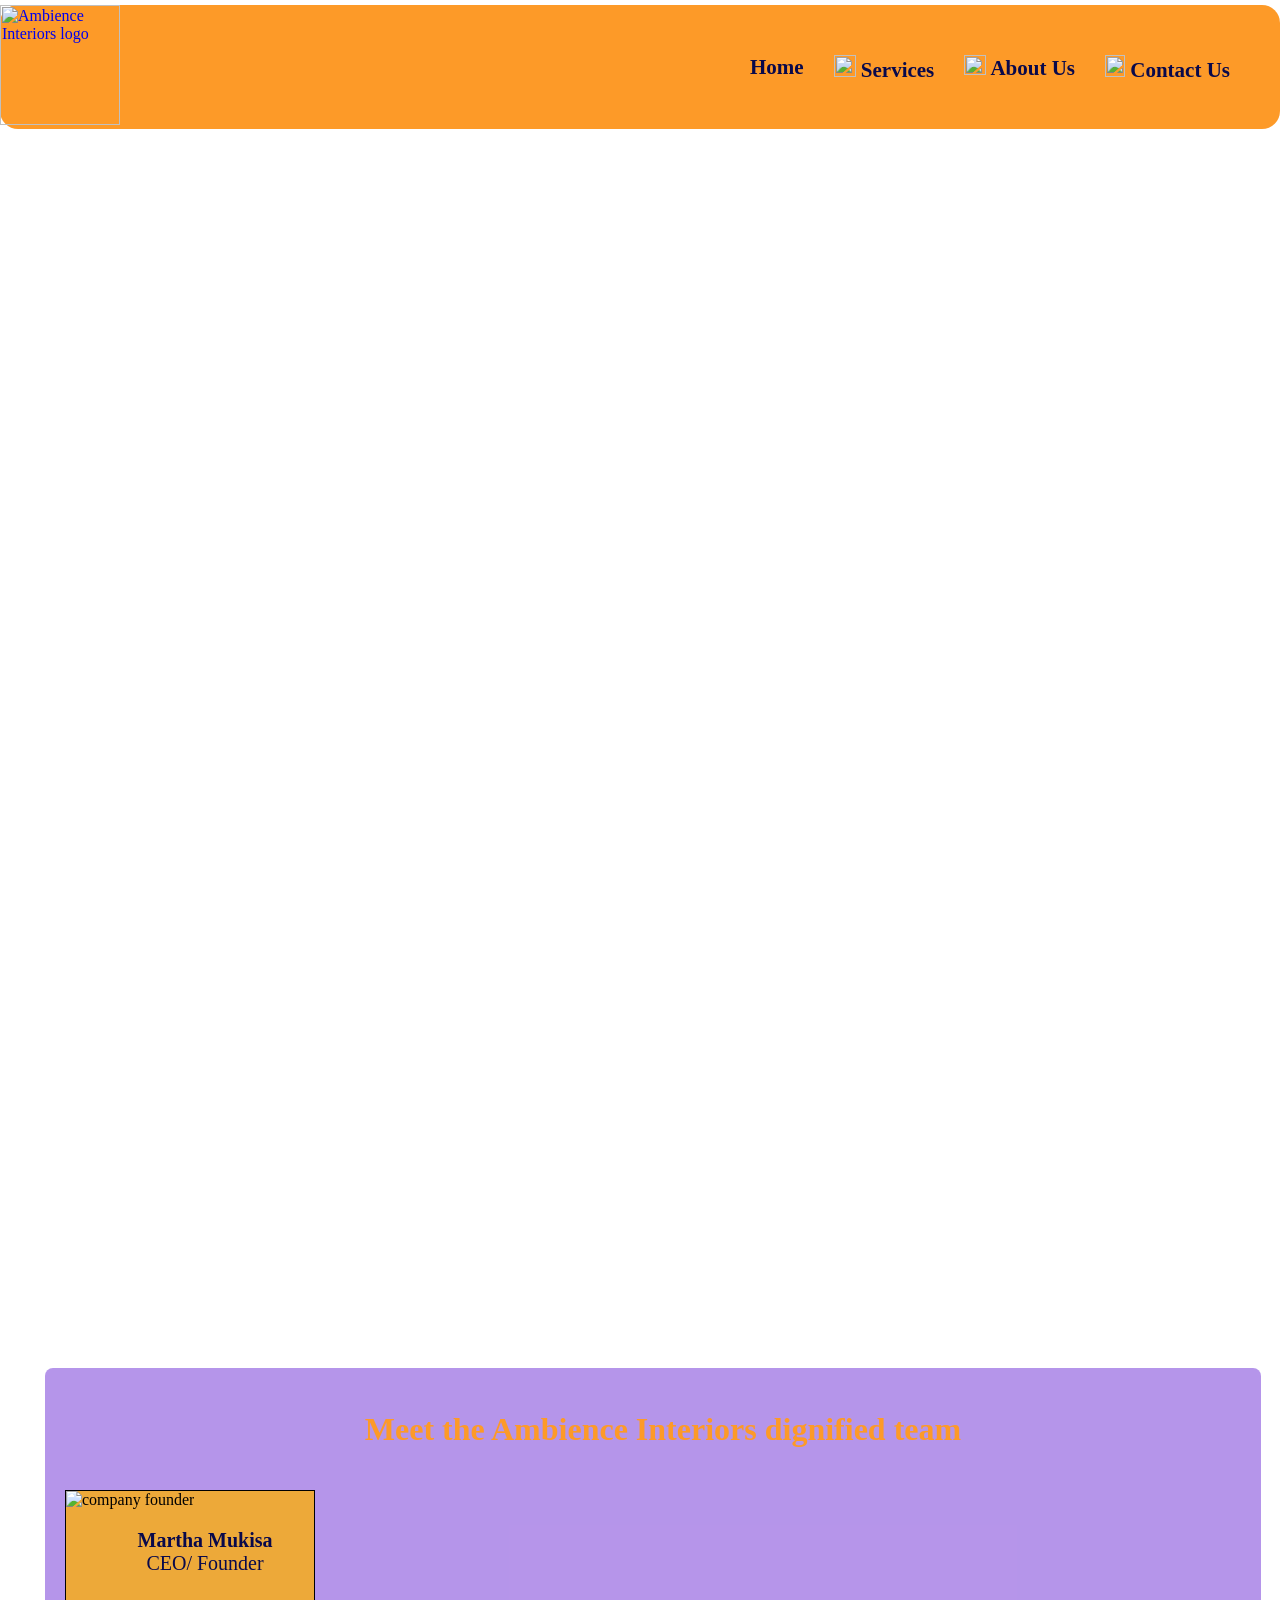
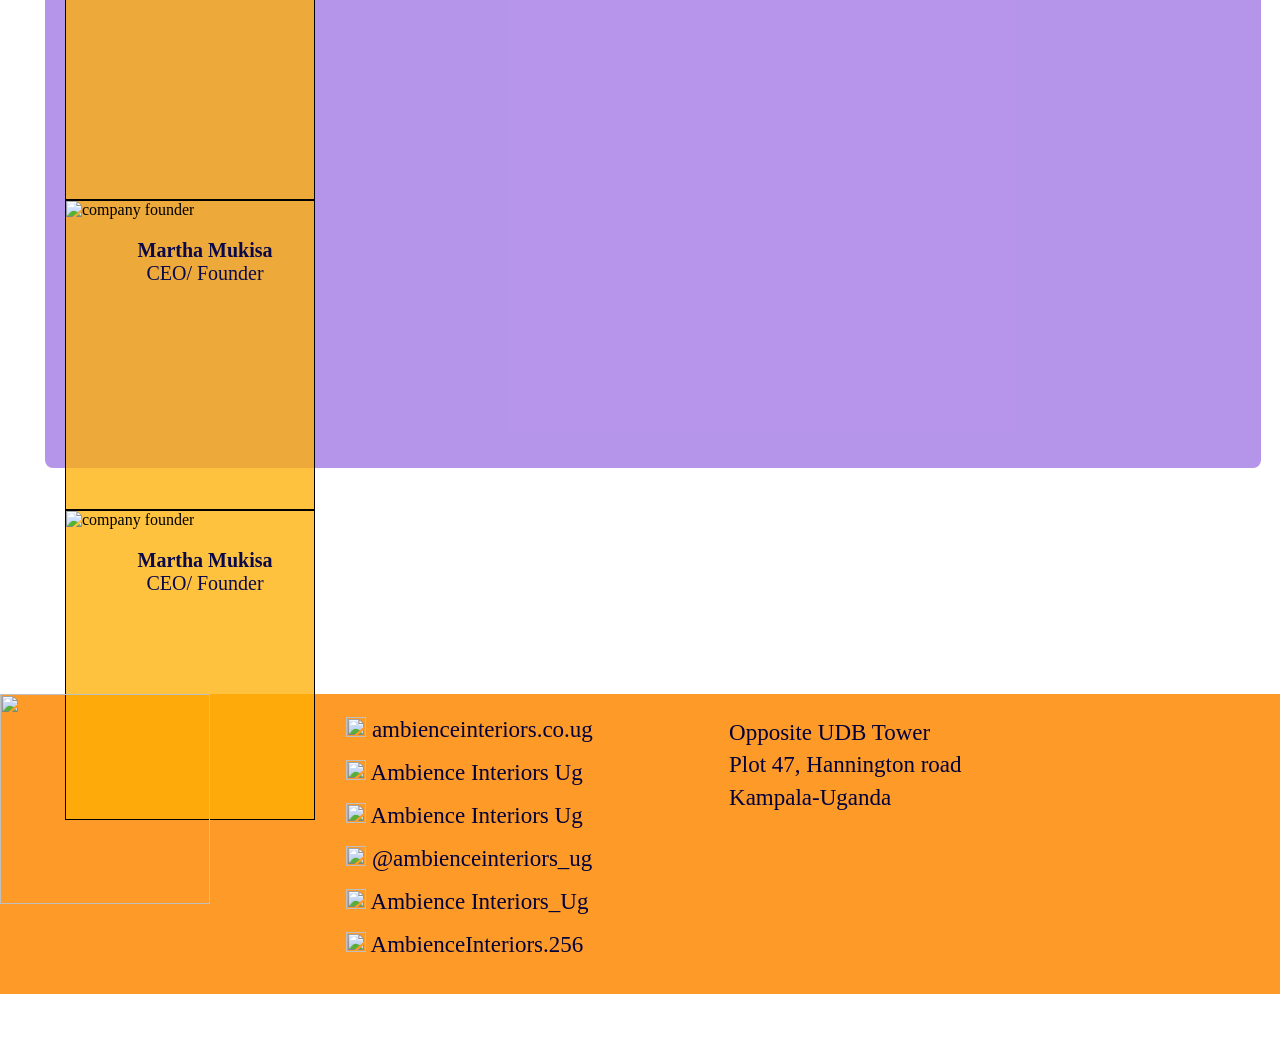
==== About-us.html @ e1cb9345 "Add files via upload My initial commit" ====
<!DOCTYPE html>
<html lang="en">

<head>
    <meta charset="UTF-8">
    <meta name="viewport" content="width=device-width, initial-scale=1.0">
    <title>Ambience Interiors | About Us</title>
    <link rel="icon" type="image/x-icon" href="images/Bus logo.png">
    <link rel="stylesheet" href="style.css">
</head>

<body>
    <main>
        <header style="background-color: rgb(253, 154, 40);">

            <!-- Business logo -->
            <a href="index.html"><img class="logo" src="images/Bus logo1.png" width="120px" height="120"
                    title="Ambience Interiors logo"></a>

            <!-- website navigation sections-->
            <nav>
                <ul class="navbar">
                    <li><a href="/index.html"><img class="icons" src="/icons/home1.png" width="17px" height="17px">
                            Home</a></li>
                    <li><a href="/services.html"><img class="icons" src="/icons/cooperation.png" width="22px"
                                height="22px"> Services</a></li>
                    <li><a href="/About-us.html"><img class="icons" src="/icons/about.png" width="22px" height="20px">
                            About Us</a></li>
                    <li><a href="/contact-us.html"><img class="icons" src="/icons/contact-mail.png" width="20px"
                                height="22px"> Contact Us</a></li>
                </ul>
            </nav>
        </header>

        <!-- About us body content -->
        <br>
        <h2 style="color: white; padding-left: 30px; font-family: 'Gill Sans MT';">How We Started</h2>
        <p>The business vision bearer, Martha Mukisa, had long had the passion for curated well organised spaces that
            even
            her family members assent to her fastidiousness and always setting neatly the space in the room however
            small it
            may
            be. This grew into a business idea that became a career path she pursued, having worked with Nina Interiors,
            one
            of the long serving brands in the interior design industry in Uganda, for 4 years grounded her more into
            deeper
            aspects of this career.</p>
        <p>With a group of five other friends with whom she shared the same business interests, qualities and vision,
            they
            started from her home garage with planning, doing research, confirming suppliers and partners, strategizing
            on
            the marketing plan, services to offer, mobilizing for funds and with a simple starting capital of 45 million
            Uganda shillings, in January 2023, Ambience Interiors was born.</p>
        <p>Under the auspices of experts and other people with experience in this field, this business has managed to
            get
            over 30 repeat-business clients in Uganda and in other East African countries like Kenya, Rwanda and
            Tanzania in
            its first year of operation.
        </p>
        <p>As it is heading towards its third year in operation, our clientele has increased by 23%, realized sales
            growth
            by 30%, achieved market segment growth by 12% and penetrating regions beyond East Africa and looking forward
            to
            work with around the world.</p><br>

        <!-- Vision -->
        <h3 style="font-family: 'Gill Sans MT'; color: white; font-size: 23px; padding-left: 30px;">Our Vision</h3>
        <p>"To be the benchmark of interior design and management in the region and beyond."</p>

        <!-- Mission -->
        <span>
            <h3 style="font-family: 'Gill Sans MT'; color: white; font-size: 23px; padding-left: 30px;">Our Mission</h3>
        </span>
        <p>"To identify with meticulously curated spaces and environments."</p>

        <!-- Objectives -->
        <h4 style="font-family: 'Gill Sans MT'; color: white; font-size: 23px; padding-left: 30px;">Why Choose Us?</h4>
        <ul style="line-height: 1.8; font-family: 'Gill Sans MT'; font-size: 28px;">
            <li>Deliver exceptional design solutions.</li>
            <li>Apply state-of-the-art design implementation on every project that gets to our hands.</li>
            <li>Enhance client satisfaction and build long-term relationships.</li>
            <li>Keep at the frontier of continuous innovation.</li>
            <li>Build strong brand reputation.</li>
        </ul><br>

        <!-- Meet the team -->

        <div class="team">
            <h4 style="color: rgb(253, 154, 40); font-size: 32px; text-align: center; font-family:'Gill Sans MT';">Meet
                the Ambience Interiors dignified team</h4>
            <div class="co-team">
                <img class="co-img" src="/Team/team05.png" alt="company founder" style="filter: contrast(110%);">
                <div>
                    <p style="color: rgb(9, 9, 75); font-size: 20px; text-align: center;"><b>Martha Mukisa</b><br>CEO/
                        Founder</p>
                </div>
            </div>
            <div class="co-team">
                <img class="co-img" src="/Team/team05.png" alt="company founder" style="filter: contrast(110%);">
                <div>
                    <p style="color: rgb(9, 9, 75); font-size: 20px; text-align: center;"><b>Martha Mukisa</b><br>CEO/
                        Founder</p>
                </div>
            </div>
            <div class="co-team">
                <img class="co-img" src="/Team/team05.png" alt="company founder" style="filter: contrast(110%);">
                <div>
                    <p style="color: rgb(9, 9, 75); font-size: 20px; text-align: center;"><b>Martha Mukisa</b><br>CEO/
                        Founder</p>
                </div>
            </div>
        </div><br>
    </main>
    <footer>
        <div class="footer">
            <div>
                <a href="#"><img src="/images/Bus logo1.png" width="210px" height="210px"></a>
            </div>
            <div class="footer-icons">
                <p style="color: rgb(2, 1, 59); font-size: 23px;"><img src="/icons/mail.png" width="20px" height="20px">
                    ambienceinteriors.co.ug</p>
                <p style="color: rgb(2, 1, 59); font-size: 23px;"><img src="/icons/fb2.png" width="20px" height="20px">
                    Ambience Interiors Ug</p>
                <p style="color: rgb(2, 1, 59); font-size: 23px;"><img src="/icons/linkedin2.png" width="20px"
                        height="20px"> Ambience Interiors Ug</p>
                <p style="color: rgb(2, 1, 59); font-size: 23px;"><img src="/icons/insta3.png" width="20px"
                        height="20px"> @ambienceinteriors_ug</p>
                <p style="color: rgb(2, 1, 59); font-size: 23px;"><img src="/icons/X2.png" width="20px" height="20px">
                    Ambience Interiors_Ug</p>
                <p style="color: rgb(2, 1, 59); font-size: 23px;"><img src="/icons/tiktok.png" width="20px"
                        height="20px"> AmbienceInteriors.256</p>
            </div>
            <div>
                <p style="color: rgb(2, 1, 59); line-height: 1.4; font-size: 23px;">Opposite UDB Tower<br>Plot 47,
                    Hannington
                    road<br>Kampala-Uganda</p>
            </div>
        </div>
        <p style="text-align: center;">&copy; 2025 Ambience Interiors. All Rights Reserved</p>
    </footer>
</body>

</html>
---- style.css ----
* {
        box-sizing: border-box;
    }
    html, body{
        height: 100%;
        padding: 0;
        margin: 0;
    }

    body {
        background-image: url("/images/banner1.png");
        background-size: cover;
        background-repeat: no-repeat;
        background-attachment: fixed;
        max-width: 100%;
        padding-top: 5px;
        padding-bottom: 0;
        height: auto;
    }
    /* Header section */
    .navbar {
        display: flex;
        width: 100%;
        height: 20px;
        text-decoration: none;
        list-style: none;
        padding-right: 35px;
        margin-top: 50px;
        font-family: "Trebuchet MS";
        top: 0;
    }

    .navbar li a {
        margin: 0;
        justify-content: flex-end;
        align-items: center;
        font-size: 21px;
        text-decoration: none;
        cursor: pointer;
        padding: 15px;
        color: rgb(9, 9, 75);
        font-weight: 650;
        font-family: 'Gill Sans MT';
    }
    /* Navigation section */
    header {
        display: flex;
        justify-content: space-between;
        border-radius: 18px;
        top: 0;
        position: sticky;
    }

    .navbar li a:hover {
        background-color: #152ea8;
        color: white;
        padding: 12px;
        margin: 0;
        border-bottom: 3px solid rgb(131, 73, 6);
    }

    .navbar li a active {
        background-color: #422bc4;
        color: white;
        border-radius: 10px;
        padding: 12px;
        margin: 0;
    }
    /* Business Logo */
    logo {
        cursor: pointer;
        margin-right: auto;
    }

    p,
    h,
    ul,
    li {
        color: white;
        font-size: 20px;
    }
    .heading{
        font-style: Century;
    }
    .hero-div{
        margin-left: 30px;
    }

    /* Address in About us */
        .address{
        background-color: #367445;
    }

    /* Services images */
    .img1 {
        border-radius: 8px;
        width: 390px;
        height: 260px;
        margin: 8px;
    }

    /* Body styling */
    /* p,
    ul,
    li {
        color: white;
        /* font-size: 21px; */
    
        /* line-height: 1.2;
    } */ */

    /* Services page images */
    .container {
        display: grid;
        grid-template-columns: 4;
        column-gap: 18px;
        justify-content: center;
    }
    p {
        color: white;
        font-size: 28px;
        padding-left: 30px;
        font-family: "Gill Sans MT";
    }
    .form-section{
        justify-items: center;
    }
    .form-section div{
        align-content: center;
    }

    /* Submit button - CONTACT US PAGE */
    .submit-but{
        background-color: rgb(253, 154, 40);
        border-radius: 12px;
        padding: 8px;
        font-family: "Berlin Sans FB";
        font-size: 30px;
        font-weight: 600;
        width: 120px;
        height: 50px;
        color: rgb(9, 9, 75);
        justify-content: center;
    }

    /* Home page div1 */
    .display{
        display: grid;
        grid-template-columns: auto auto auto;
        align-items: center;
        margin-left: 30px;
    }
    .display div{
        background-color: rgb(3, 11, 87);
        height: 400px;
        padding: 50px;
        border-radius: 5px;
        margin: 10px;
    }
    @media only screen and (max-width: 600px) {
        .display{
            width: 48%;
            margin: 6px 0;
        }
    }
    @media only screen and (max-width: 600px) {
        .display{
            width: 100%;
            margin: 6px 0;
        }
    }
    
    /* HOME PAGE button */
    .button{
        border-radius: 20px;
        background-color: rgb(253, 154, 40);
        color: rgb(9, 9, 75);
        justify-content: center;
        padding: 10px;
        margin-left: 40px;
        font-size: 27px;
        font-family: "Berlin Sans FB";
        cursor: pointer;
        transition: box-shadow 0.3s ease-in-out, background-color 0.3s ease-in-out;
    }

    .button:hover{
        background-color: #ffaf02;
        box-shadow: 0 0 13px 5px rgb(255, 166, 0);
    }
    .pics{
        border-radius: 5px;
        margin-left: 40px;
    }

    /* Home page div2 */
    .projects{
        display: grid;
        grid-template-columns: auto;
        column-gap: 1px;
        width: 100%;
        height: auto;
        border-radius: 7px;
        padding-inline-start: 60px;
        padding-inline-end: 100px;
        margin-left: 70px;
        /* outline: 1px solid rgb(224, 164, 51); */
    }
    .projects div{
        width: 90%;
        padding: 0;
        height: 350px;
        justify-content: center;
    }
    @media only screen and (max-width: 600px) {
        .projects{
            width: 48%;
            margin: 6px 0;
        }
    }
    @media only screen and (max-width: 600px) {
        .projects{
            width: 100%;
            margin: 6px 0;
        }
    }

    /* Home page project process */
    .image1{
        float: right;
        margin-left: 5px;
        padding-top: 20px;
        border-radius: 10px;
    }
    .image2{
        float: left;
        margin-right: 5px;
        padding-top: 20px;
        border-radius: 10px;
    }
    .packages{
        background-color: #7a3bdfb7;
        width: 100%;
        height: 130px;
        border-radius: 10px;
        margin-left: 20px;
    }
    input{
        width: 110%;
        height: 45px;
        justify-items: center;
        border-radius: 8px;
        padding: 10px;
    }
    textarea{
        box-sizing: border-box;
        height: 150px;
        width: 350px;
        border-radius: 8px;
        padding: 20px;
    }

    /* ABOUT US PAGE - Meet the team */
    .team{
        background-color: #7e45da91;
        height: 700px;
        width: 95%;
        margin-left: 45px;
        border-radius: 8px;
        padding-left: 20px;
        display: inline-block;
    }
    .co-team{
        width: 250px;
        height: 310px;
        border: 1px solid black;
        background-color: #ffaf02c2;
        padding-bottom: 40px;
    }
    .co-img{
        width: 248px;
        height: 240px;
        margin-bottom: 0;
    }

    /* Footer section */
    .footer-logo{
        padding-top: 20px;
        padding-left: 15px;
    }
    .footer{
        display: grid;
        grid-template-columns: auto auto auto auto auto;
        grid-template-rows: auto;
        background-color: rgb(253, 154, 40);
        width: 100%;
        height: 300px;
        column-rule: 7px solid black;
        margin-top: 100px;
        padding-bottom: 0;
    }
    .footer-icons{
        line-height: 0.5;
    }
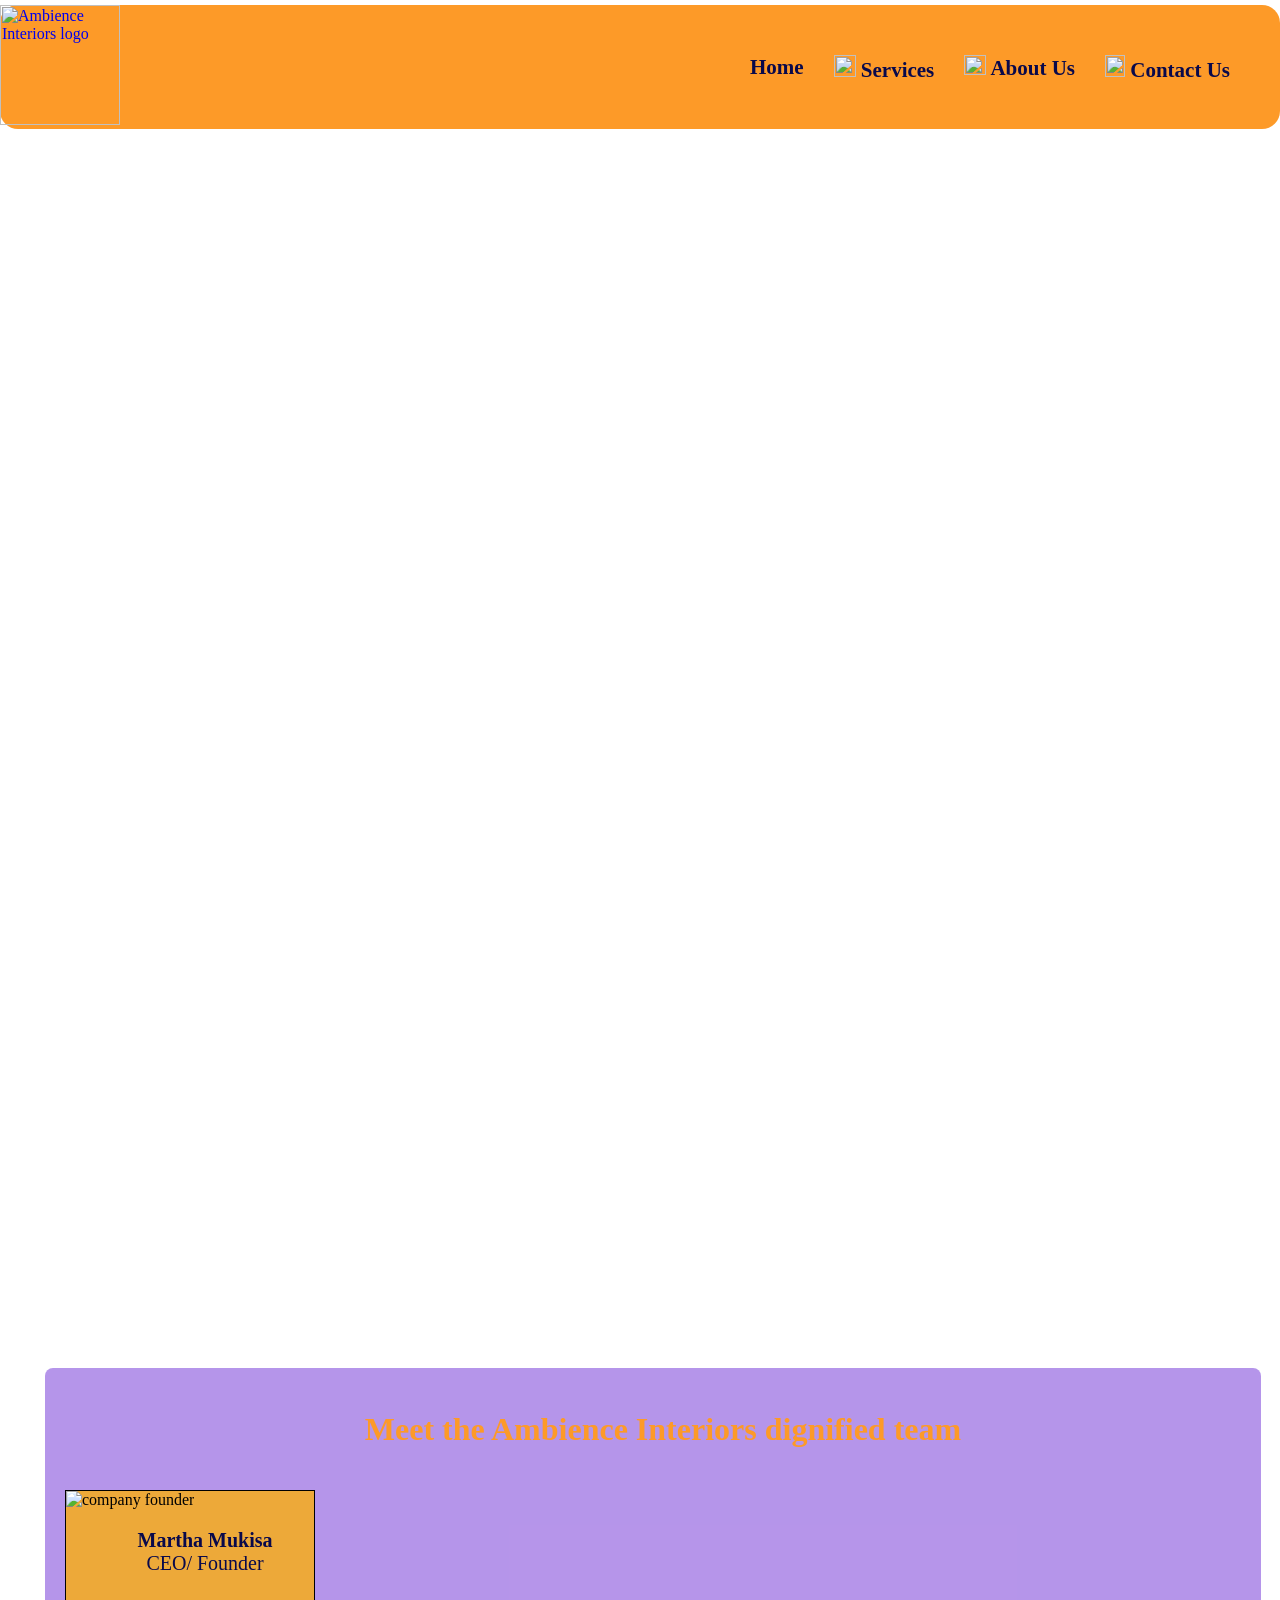
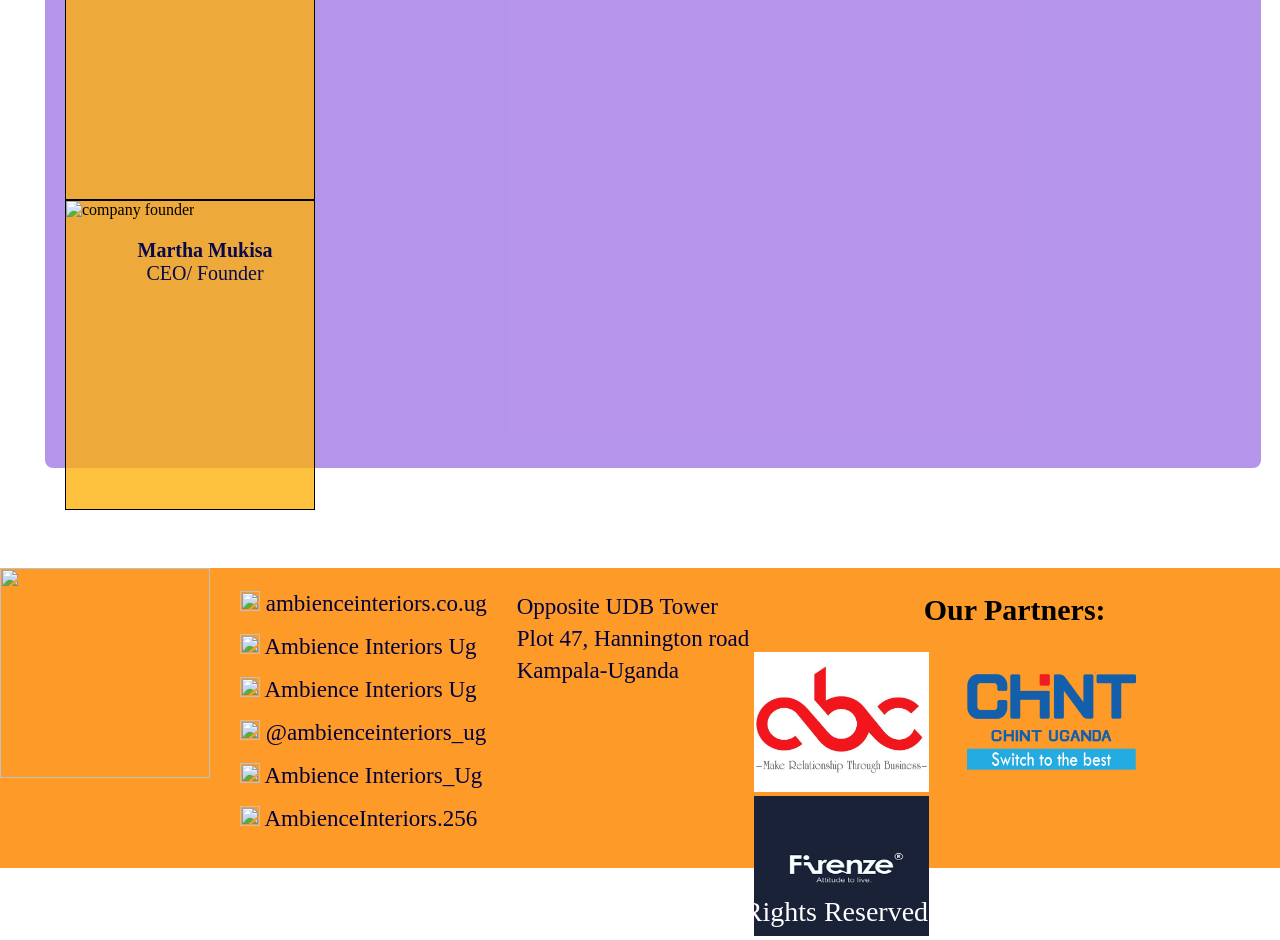
==== commit 9ec58082: "more styling to the footer" ====
--- a/About-us.html
+++ b/About-us.html
@@ -20,13 +20,13 @@
             <!-- website navigation sections-->
             <nav>
                 <ul class="navbar">
-                    <li><a href="/index.html"><img class="icons" src="/icons/home1.png" width="17px" height="17px">
+                    <li><a href="/index.html"><img class="icons" src="icons/home1.png" width="17px" height="17px">
                             Home</a></li>
-                    <li><a href="/services.html"><img class="icons" src="/icons/cooperation.png" width="22px"
+                    <li><a href="/services.html"><img class="icons" src="icons/cooperation.png" width="22px"
                                 height="22px"> Services</a></li>
-                    <li><a href="/About-us.html"><img class="icons" src="/icons/about.png" width="22px" height="20px">
+                    <li><a href="/About-us.html"><img class="icons" src="icons/about.png" width="22px" height="20px">
                             About Us</a></li>
-                    <li><a href="/contact-us.html"><img class="icons" src="/icons/contact-mail.png" width="20px"
+                    <li><a href="/contact-us.html"><img class="icons" src="icons/contact-mail.png" width="20px"
                                 height="22px"> Contact Us</a></li>
                 </ul>
             </nav>
@@ -89,21 +89,14 @@
             <h4 style="color: rgb(253, 154, 40); font-size: 32px; text-align: center; font-family:'Gill Sans MT';">Meet
                 the Ambience Interiors dignified team</h4>
             <div class="co-team">
-                <img class="co-img" src="/Team/team05.png" alt="company founder" style="filter: contrast(110%);">
+                <img class="co-img" src="Team/team05.png" alt="company founder" style="filter: contrast(110%);">
                 <div>
                     <p style="color: rgb(9, 9, 75); font-size: 20px; text-align: center;"><b>Martha Mukisa</b><br>CEO/
                         Founder</p>
                 </div>
             </div>
             <div class="co-team">
-                <img class="co-img" src="/Team/team05.png" alt="company founder" style="filter: contrast(110%);">
-                <div>
-                    <p style="color: rgb(9, 9, 75); font-size: 20px; text-align: center;"><b>Martha Mukisa</b><br>CEO/
-                        Founder</p>
-                </div>
-            </div>
-            <div class="co-team">
-                <img class="co-img" src="/Team/team05.png" alt="company founder" style="filter: contrast(110%);">
+                <img class="co-img" src="Team/team05.png" alt="company founder" style="filter: contrast(110%);">
                 <div>
                     <p style="color: rgb(9, 9, 75); font-size: 20px; text-align: center;"><b>Martha Mukisa</b><br>CEO/
                         Founder</p>
@@ -114,20 +107,20 @@
     <footer>
         <div class="footer">
             <div>
-                <a href="#"><img src="/images/Bus logo1.png" width="210px" height="210px"></a>
+                <a href="#"><img src="images/Bus logo1.png" width="210px" height="210px"></a>
             </div>
             <div class="footer-icons">
-                <p style="color: rgb(2, 1, 59); font-size: 23px;"><img src="/icons/mail.png" width="20px" height="20px">
+                <p style="color: rgb(2, 1, 59); font-size: 23px;"><img src="icons/mail.png" width="20px" height="20px">
                     ambienceinteriors.co.ug</p>
-                <p style="color: rgb(2, 1, 59); font-size: 23px;"><img src="/icons/fb2.png" width="20px" height="20px">
+                <p style="color: rgb(2, 1, 59); font-size: 23px;"><img src="icons/fb2.png" width="20px" height="20px">
                     Ambience Interiors Ug</p>
-                <p style="color: rgb(2, 1, 59); font-size: 23px;"><img src="/icons/linkedin2.png" width="20px"
+                <p style="color: rgb(2, 1, 59); font-size: 23px;"><img src="icons/linkedin2.png" width="20px"
                         height="20px"> Ambience Interiors Ug</p>
-                <p style="color: rgb(2, 1, 59); font-size: 23px;"><img src="/icons/insta3.png" width="20px"
+                <p style="color: rgb(2, 1, 59); font-size: 23px;"><img src="icons/insta3.png" width="20px"
                         height="20px"> @ambienceinteriors_ug</p>
-                <p style="color: rgb(2, 1, 59); font-size: 23px;"><img src="/icons/X2.png" width="20px" height="20px">
+                <p style="color: rgb(2, 1, 59); font-size: 23px;"><img src="icons/X2.png" width="20px" height="20px">
                     Ambience Interiors_Ug</p>
-                <p style="color: rgb(2, 1, 59); font-size: 23px;"><img src="/icons/tiktok.png" width="20px"
+                <p style="color: rgb(2, 1, 59); font-size: 23px;"><img src="icons/tiktok.png" width="20px"
                         height="20px"> AmbienceInteriors.256</p>
             </div>
             <div>
@@ -135,6 +128,12 @@
                     Hannington
                     road<br>Kampala-Uganda</p>
             </div>
+            <div>
+                <h2 style="text-align: center; font-size: 30px;">Our Partners:</h2>
+                <img class="partner-logo" src="images/abc1.jpg" width="180px" height="140px"><img class="partner-logo"
+                    src="images/chint.png" width="180px" height="140px"><img class="partner-logo"
+                    src="images/firenze1.png" width="180px" height="140px">
+            </div>
         </div>
         <p style="text-align: center;">&copy; 2025 Ambience Interiors. All Rights Reserved</p>
     </footer>
--- a/style.css
+++ b/style.css
@@ -49,17 +49,18 @@
         border-radius: 18px;
         top: 0;
         position: sticky;
+        z-index: 1000;
     }
 
     .navbar li a:hover {
-        background-color: #152ea8;
+        /* background-color: #152ea8ea; */
         color: white;
         padding: 12px;
         margin: 0;
-        border-bottom: 3px solid rgb(131, 73, 6);
-    }
-
-    .navbar li a active {
+        border-bottom: 3px solid #152ea8;
+    }
+
+    .navbar li a:active-view-transition {
         background-color: #422bc4;
         color: white;
         border-radius: 10px;
@@ -290,7 +291,7 @@
     }
     .footer{
         display: grid;
-        grid-template-columns: auto auto auto auto auto;
+        grid-template-columns: auto auto auto auto;
         grid-template-rows: auto;
         background-color: rgb(253, 154, 40);
         width: 100%;
@@ -301,4 +302,22 @@
     }
     .footer-icons{
         line-height: 0.5;
-    }+    }
+    .partner-logo{
+        margin-right: 30px;
+        padding-left: 5px;
+        transition: width 1.5s, height 1.5s;
+        animation: floatImage 3s ease-in-out infinite;
+}
+
+@keyframes floatImage {
+    0% {
+        transform: translateY(0);
+    }
+    50% {
+        transform: translateY(-15px);
+    }
+    100% {
+        transform: translateY(0);
+    }
+}
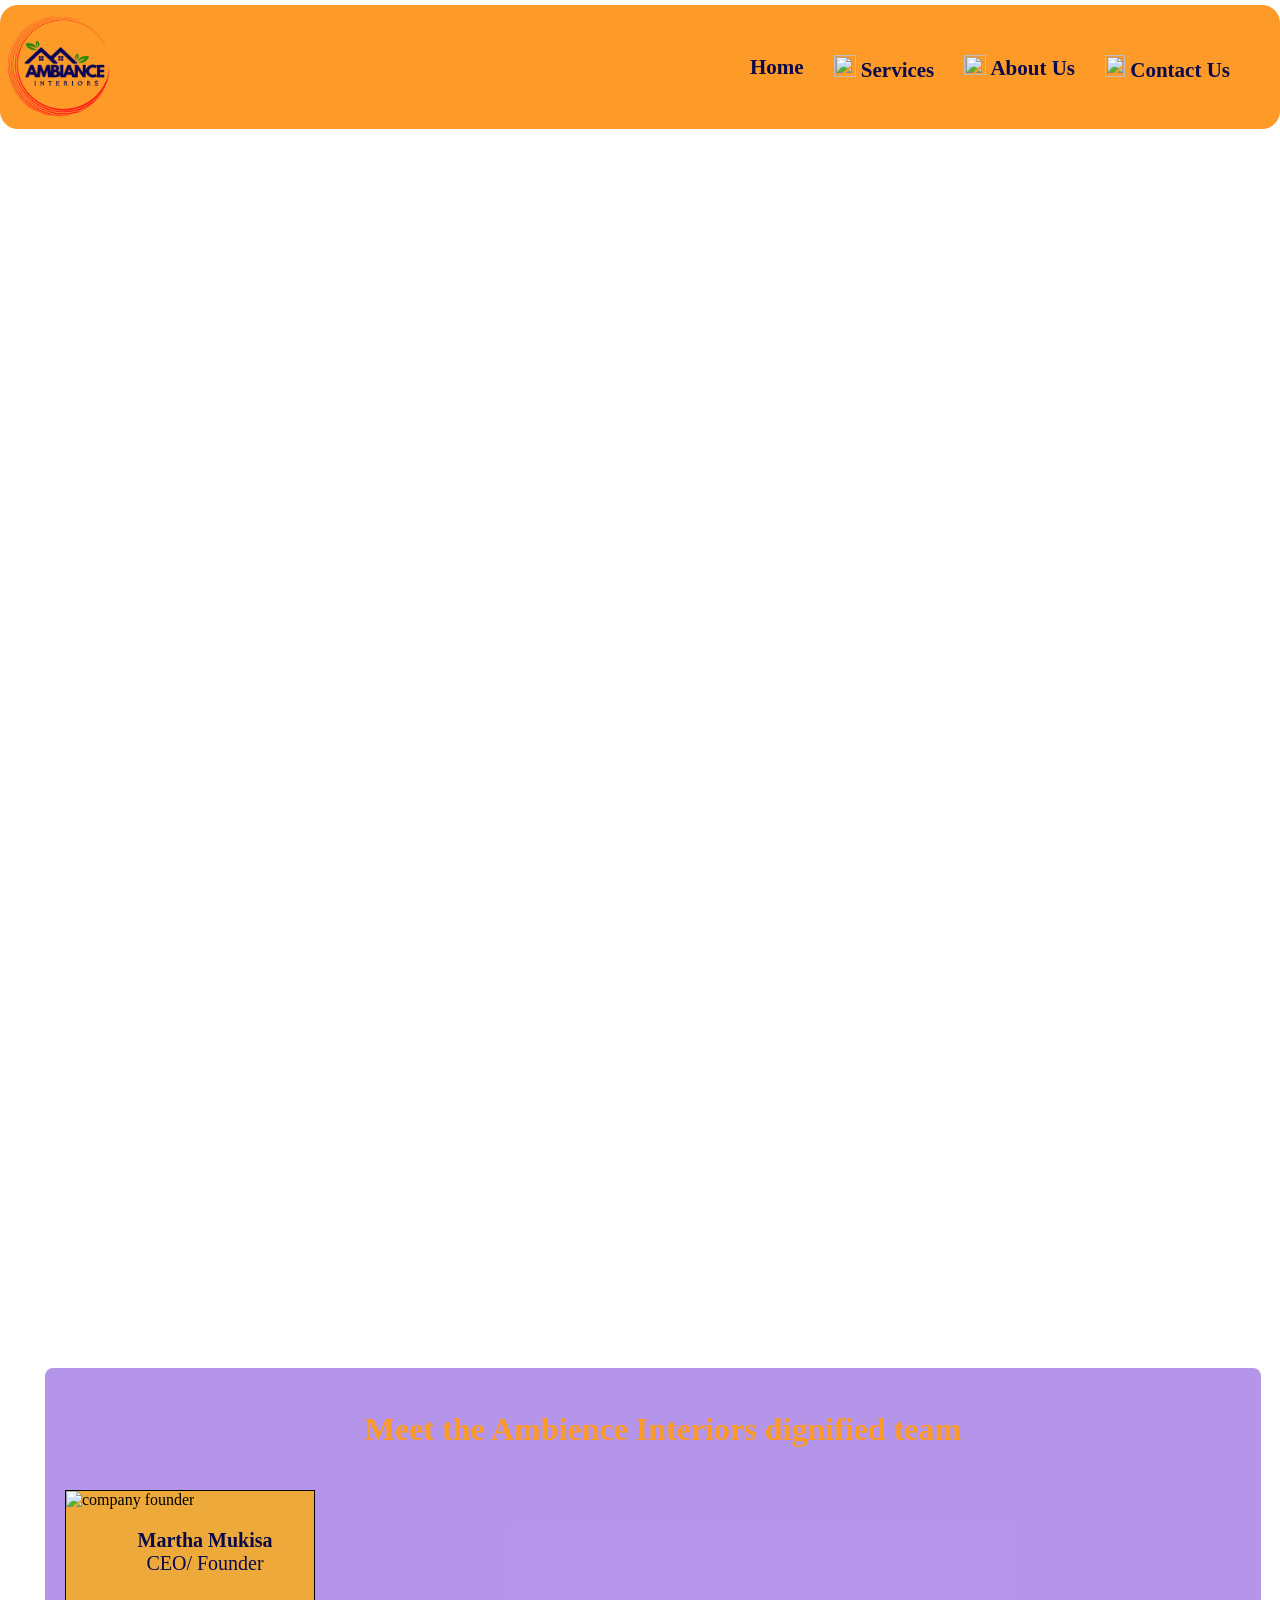
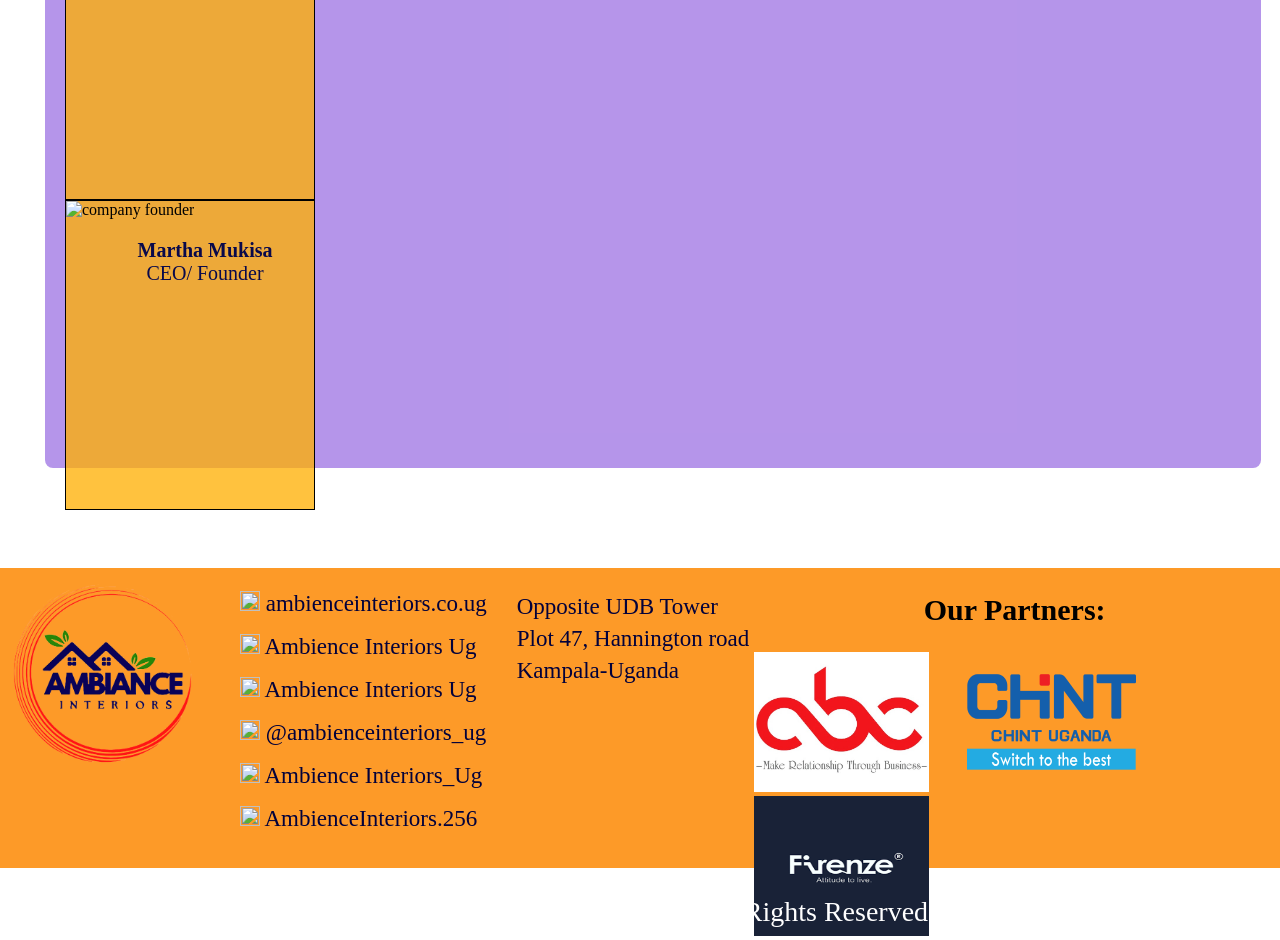
==== commit 56f0dfd7: "rectified image tags" ====
--- a/About-us.html
+++ b/About-us.html
@@ -5,7 +5,7 @@
     <meta charset="UTF-8">
     <meta name="viewport" content="width=device-width, initial-scale=1.0">
     <title>Ambience Interiors | About Us</title>
-    <link rel="icon" type="image/x-icon" href="images/Bus logo.png">
+    <link rel="icon" type="image/x-icon" href="images/Bus-logo.png">
     <link rel="stylesheet" href="style.css">
 </head>
 
@@ -14,19 +14,19 @@
         <header style="background-color: rgb(253, 154, 40);">
 
             <!-- Business logo -->
-            <a href="index.html"><img class="logo" src="images/Bus logo1.png" width="120px" height="120"
+            <a href="index.html"><img class="logo" src="images/Bus-logo1.png" width="120px" height="120"
                     title="Ambience Interiors logo"></a>
 
             <!-- website navigation sections-->
             <nav>
                 <ul class="navbar">
-                    <li><a href="/index.html"><img class="icons" src="icons/home1.png" width="17px" height="17px">
+                    <li><a href="index.html"><img class="icons" src="icons/home1.png" width="17px" height="17px">
                             Home</a></li>
-                    <li><a href="/services.html"><img class="icons" src="icons/cooperation.png" width="22px"
+                    <li><a href="services.html"><img class="icons" src="icons/cooperation.png" width="22px"
                                 height="22px"> Services</a></li>
-                    <li><a href="/About-us.html"><img class="icons" src="icons/about.png" width="22px" height="20px">
+                    <li><a href="About-us.html"><img class="icons" src="icons/about.png" width="22px" height="20px">
                             About Us</a></li>
-                    <li><a href="/contact-us.html"><img class="icons" src="icons/contact-mail.png" width="20px"
+                    <li><a href="contact-us.html"><img class="icons" src="icons/contact-mail.png" width="20px"
                                 height="22px"> Contact Us</a></li>
                 </ul>
             </nav>
@@ -107,7 +107,7 @@
     <footer>
         <div class="footer">
             <div>
-                <a href="#"><img src="images/Bus logo1.png" width="210px" height="210px"></a>
+                <a href="#"><img src="images/Bus-logo1.png" width="210px" height="210px"></a>
             </div>
             <div class="footer-icons">
                 <p style="color: rgb(2, 1, 59); font-size: 23px;"><img src="icons/mail.png" width="20px" height="20px">
